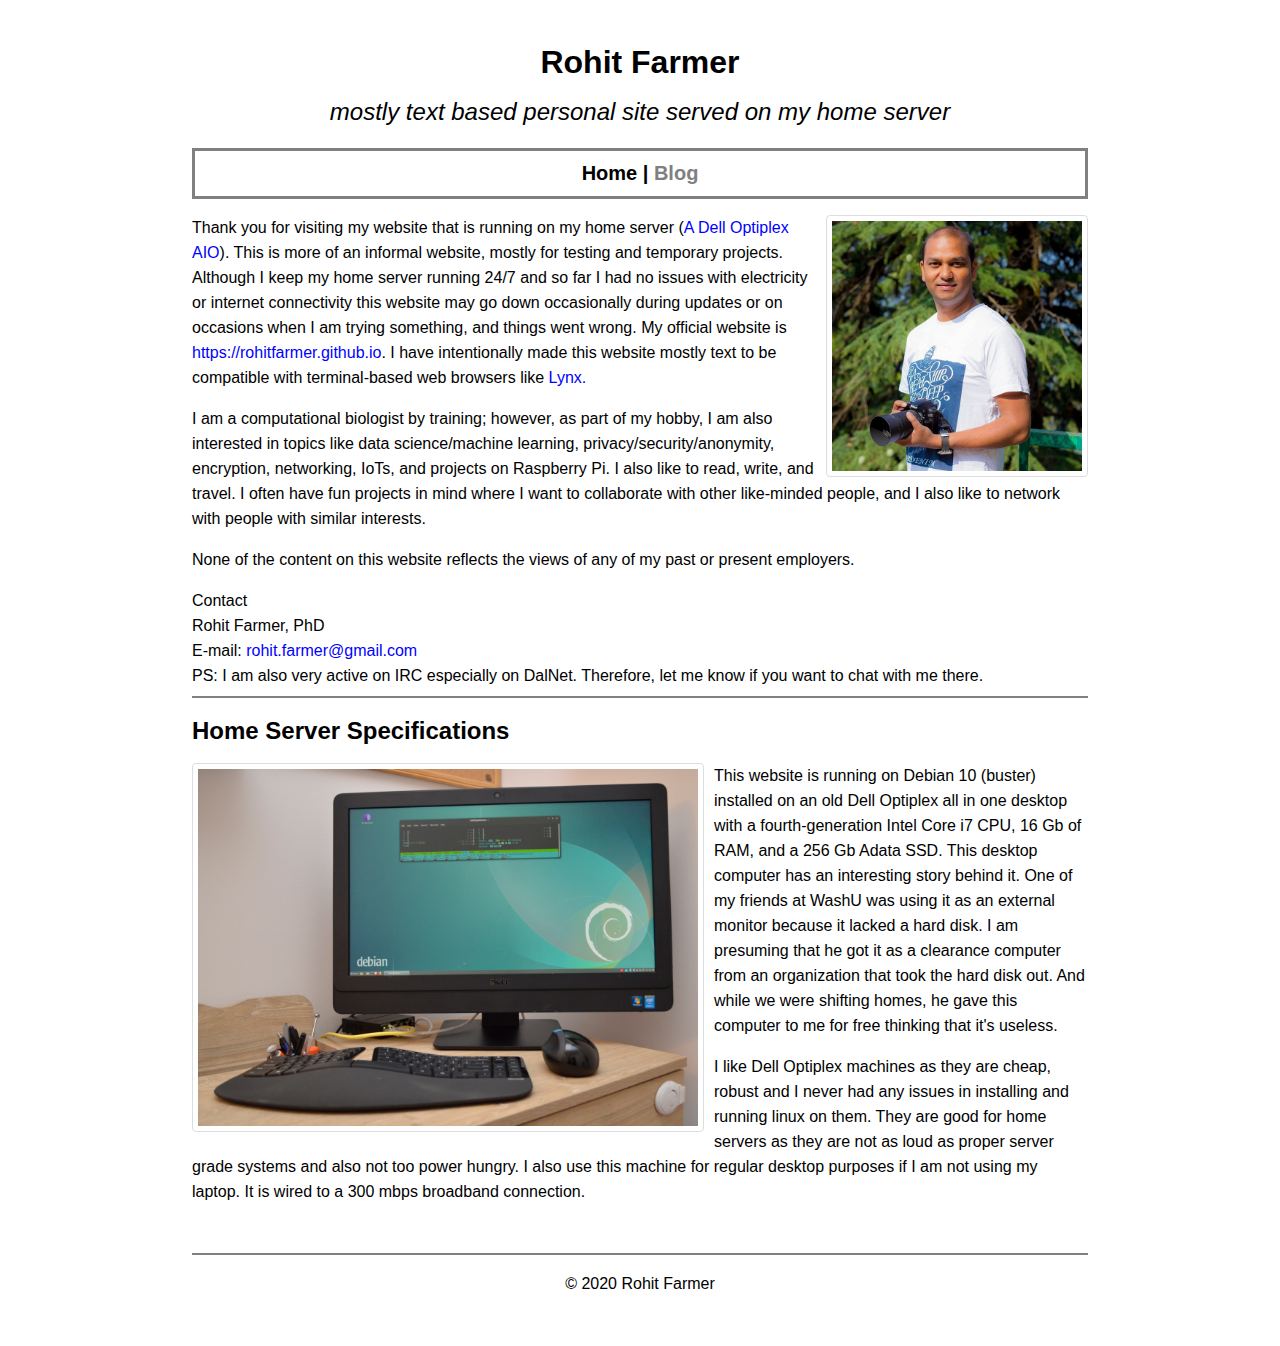
==== index.html @ 20968154 "initial add" ====
<!DOCTYPE html>
<html>
  <head>
    <title>Rohit Farmer's Homepage on his Home Server</title>
    <meta name="google-site-verification" content="8XsWp5OjeblkMk2I9QLqXIFEnc5PkqCgAQs4eg7zMuk" />
    <meta name="keywords" content="Rohit Farmer, Rohit, Farmer, Homepage, Website, Personal">
    <meta name="description" content="Rohit Farmer's personal homepage on his home server.">
    <meta name="author" content="Rohit Farmer">
    <link href="main_style.css" rel="stylesheet" type="text/css"/>
  </head>
  <body>
    <div ID="main_title">Rohit Farmer</div>
    <div ID="tag_line"><p>mostly text based personal site served on my home server</p></div>
    <div ID="main_menue">
      <a href="http://rohitfarmer.ddns.net">Home</a> |
      <a href="">Blog</a>
    </div>
    <div ID="intro">
      <p><img ID="mypic" src="images/myphoto.jpg" alt="Rohit Farmer's Photograph" />
        Thank you for visiting my website that is running on my home server (<a href="#homeserver">A Dell Optiplex AIO</a>). This is more of an informal website, mostly for testing and temporary projects. Although I keep my home server running 24/7 and so far I had no issues with electricity or internet connectivity this website may go down occasionally during updates or on occasions when I am trying something, and things went wrong. My official website is <a href="https://rohitfarmer.github.io">https://rohitfarmer.github.io</a>. I have intentionally made this website mostly text to be compatible with terminal-based web browsers like <a href="http://lynx.browser.org/">Lynx.</a></p>
 
      <p>I am a computational biologist by training; however, as part of my hobby, I am also interested in topics like data science/machine learning, privacy/security/anonymity, encryption, networking, IoTs, and projects on Raspberry Pi. I also like to read, write, and travel. I often have fun projects in mind where I want to collaborate with other like-minded people, and I also like to network with people with similar interests.</p>
     
      <p>None of the content on this website reflects the views of any of my past or present employers.</p>
      
      Contact<br>
      Rohit Farmer, PhD<br>
      E-mail: <a href="mailto:rohit.farmer@gmail.com" target="_top">rohit.farmer@gmail.com</a><br>
      PS: I am also very active on IRC especially on DalNet. Therefore, let me know if you want to chat with me there. 
  </div>
  <hr>
  <div ID="homeserver">
    <h2>Home Server Specifications</h2>
    <p><img ID="serverpic" src="images/homeserver.jpg" alt="Homeserver Photograph" />
      This website is running on Debian 10 (buster) installed on an old Dell Optiplex all in one desktop with a fourth-generation Intel Core i7 CPU, 16 Gb of RAM, and a 256 Gb Adata SSD. This desktop computer has an interesting story behind it. One of my friends at WashU was using it as an external monitor because it lacked a hard disk. I am presuming that he got it as a clearance computer from an organization that took the hard disk out. And while we were shifting homes, he gave this computer to me for free thinking that it's useless.</p>

    <p>I like Dell Optiplex machines as they are cheap, robust and I never had any issues in installing and running linux on them. They are good for home servers as they are not as loud as proper server grade systems and also not too power hungry. I also use this machine for regular desktop purposes if I am not using my laptop. It is wired to a 300 mbps broadband connection.</p>
    <br clear="left";>
  </div>
  <div>
    <hr>
    <p style="text-align: center;"> &copy; 2020 Rohit Farmer</p>
  </div>
  </body>
</html>
---- main_style.css ----
body{
        font-family: Arial;
        font-weight: normal;
        font-size: 16px;
        width: 70%;
        margin-top: 50px;
        margin-bottom: 50px;
        margin-left: auto;
        margin-right: auto;
        line-height: 25px;

}

hr{
        border: 1px solid gray;
}
a {text-decoration: none;}
a:link {color: blue;}
a:visited {color: green;}
a:focus, a:hover {border-bottom: 1px solid;}
a:active {color: red;}

#main_title{
        font-weight: bold;
        font-size: 2em;
        text-align: center;
}

#tag_line{
        font-size: 1.5em;
        text-align: center;
        font-style: italic;
}

#main_menue{
        text-align: center;
        font-weight: bold;
        font-size: 1.25em;
        border: 3px solid grey;
        padding: 10px;

}
#main_menue a {text-decoration: none;}
#main_menue a:link {color: black;}
#main_menue a:visited {color: grey;}
#main_menue a:focus, a:hover {border-bottom: 2px solid;}
#main_menue a:active {color: green;}

#intro {
}

#mypic {
        float: right;
        border: 1px solid #ddd;
        border-radius: 4px;
        padding: 5px;
        width: 250px;  
        margin-left: 10px;

}

#serverpic {
        float: left;
        border: 1px solid #ddd;
        border-radius: 4px;
        padding: 5px;
        width: 500px;  
        margin-right: 10px;

}
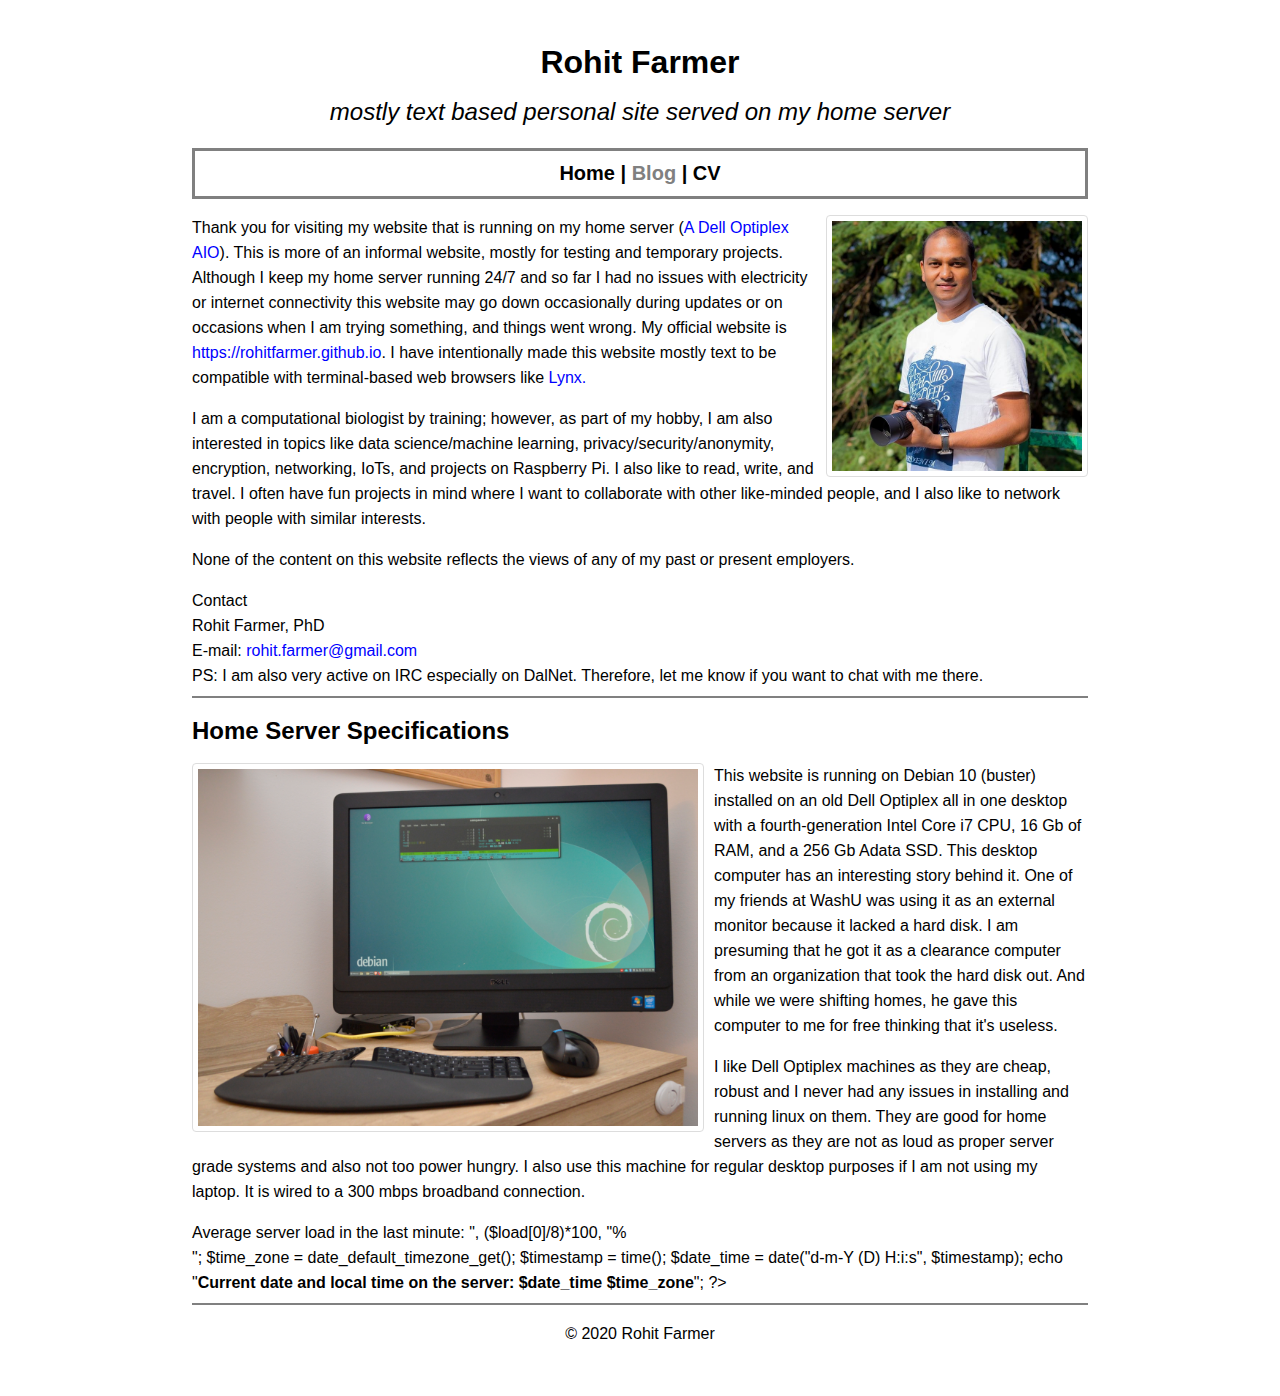
==== commit e73837d1: "replaced index.php with index.html" ====
--- a/index.html
+++ b/index.html
@@ -13,7 +13,8 @@
     <div ID="tag_line"><p>mostly text based personal site served on my home server</p></div>
     <div ID="main_menue">
       <a href="http://rohitfarmer.ddns.net">Home</a> |
-      <a href="">Blog</a>
+      <a href="">Blog</a> | 
+      <a href="pages/CV.html">CV</a>
     </div>
     <div ID="intro">
       <p><img ID="mypic" src="images/myphoto.jpg" alt="Rohit Farmer's Photograph" />
@@ -31,12 +32,22 @@
   <hr>
   <div ID="homeserver">
     <h2>Home Server Specifications</h2>
-    <p><img ID="serverpic" src="images/homeserver.jpg" alt="Homeserver Photograph" />
+    <p><img class="zoom" ID="serverpic" src="images/homeserver.jpg" alt="Homeserver Photograph" />
       This website is running on Debian 10 (buster) installed on an old Dell Optiplex all in one desktop with a fourth-generation Intel Core i7 CPU, 16 Gb of RAM, and a 256 Gb Adata SSD. This desktop computer has an interesting story behind it. One of my friends at WashU was using it as an external monitor because it lacked a hard disk. I am presuming that he got it as a clearance computer from an organization that took the hard disk out. And while we were shifting homes, he gave this computer to me for free thinking that it's useless.</p>
 
     <p>I like Dell Optiplex machines as they are cheap, robust and I never had any issues in installing and running linux on them. They are good for home servers as they are not as loud as proper server grade systems and also not too power hungry. I also use this machine for regular desktop purposes if I am not using my laptop. It is wired to a 300 mbps broadband connection.</p>
-    <br clear="left";>
+    
+    <?php 
+      $load = sys_getloadavg();
+      echo "<b>Average server load in the last minute: ", ($load[0]/8)*100, "%</b><br/>";
+      $time_zone = date_default_timezone_get();
+      $timestamp = time();
+      $date_time = date("d-m-Y (D) H:i:s", $timestamp);
+      echo "<b>Current date and local time on the server: $date_time $time_zone</b>";
+    ?> 
+    <br clear="left">
   </div>
+
   <div>
     <hr>
     <p style="text-align: center;"> &copy; 2020 Rohit Farmer</p>
--- a/main_style.css
+++ b/main_style.css
@@ -19,6 +19,16 @@
 a:visited {color: green;}
 a:focus, a:hover {border-bottom: 1px solid;}
 a:active {color: red;}
+
+.zoom {
+        padding: 50px;
+        transition: transform .2s; /* Animation */
+        margin: 0 auto;
+}
+      
+.zoom:hover {
+transform: scale(2); /* (150% zoom - Note: if the zoom is too large, it will go outside of the viewport) */
+}
 
 #main_title{
         font-weight: bold;
@@ -61,6 +71,7 @@
 
 #serverpic {
         float: left;
+        background-color: white;
         border: 1px solid #ddd;
         border-radius: 4px;
         padding: 5px;
